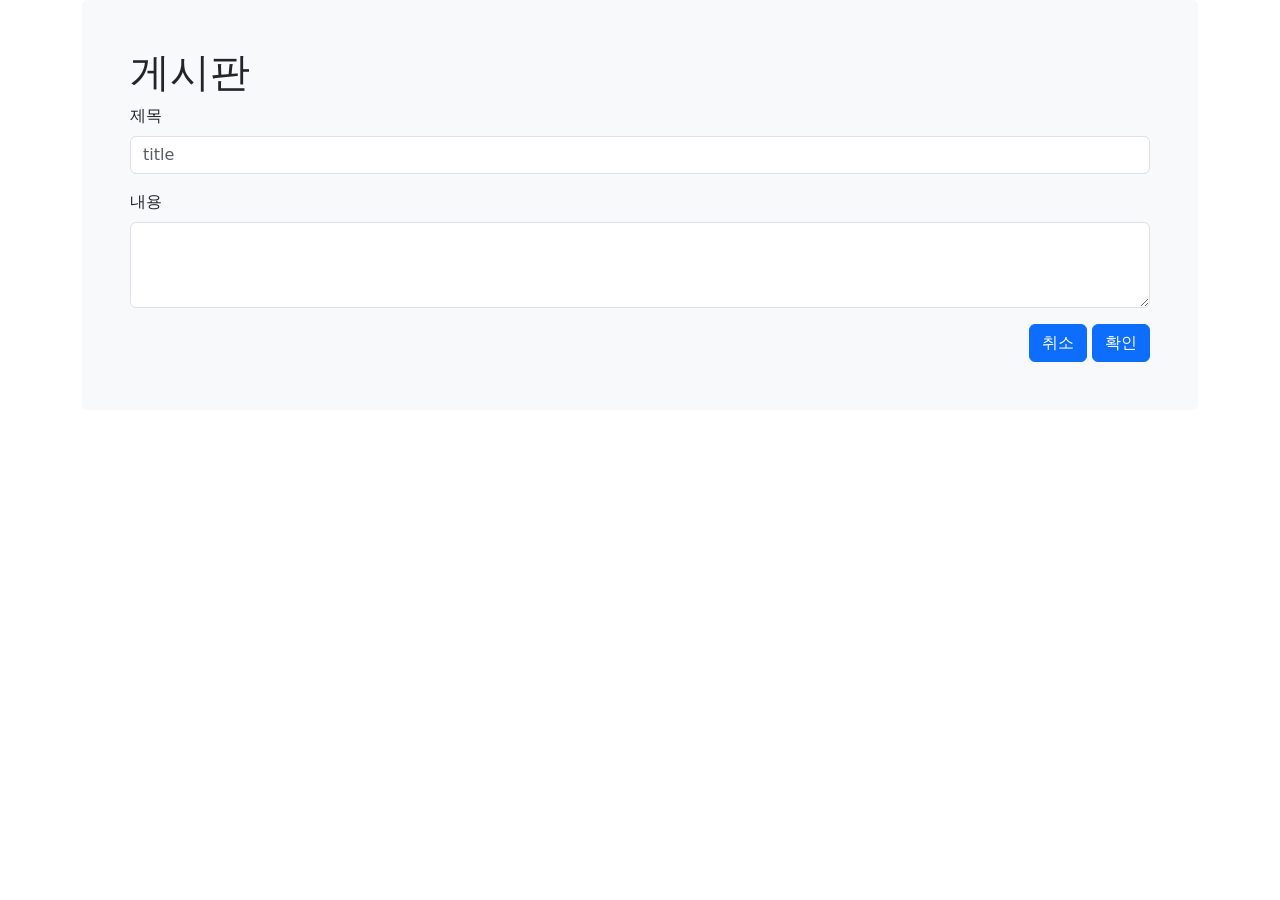
==== src/main/resources/templates/community/form.html @ d03fa1c0 "커뮤니티사이트 게시판 구현(미완 - 1)" ====
<!doctype html>
<html xmlns:th="http://www.thymeleaf.org">
<head>
    <meta charset="utf-8">
    <meta name="viewport" content="width=device-width, initial-scale=1">
    <meta name="description" content="">
    <meta name="author" content="Mark Otto, Jacob Thornton, and Bootstrap contributors">
    <meta name="generator" content="Hugo 0.88.1">
    <title>Top navbar example · Bootstrap v5.1</title>

    <link rel="canonical" href="https://getbootstrap.com/docs/5.1/examples/navbar-static/">


    <link href="https://cdn.jsdelivr.net/npm/bootstrap@5.1.3/dist/css/bootstrap.min.css" rel="stylesheet" integrity="sha384-1BmE4kWBq78iYhFldvKuhfTAU6auU8tT94WrHftjDbrCEXSU1oBoqyl2QvZ6jIW3" crossorigin="anonymous">
    <!-- Bootstrap core CSS -->
    <link href="/docs/5.1/dist/css/bootstrap.min.css" rel="stylesheet" integrity="sha384-1BmE4kWBq78iYhFldvKuhfTAU6auU8tT94WrHftjDbrCEXSU1oBoqyl2QvZ6jIW3" crossorigin="anonymous">

    <!-- Favicons -->
    <link rel="apple-touch-icon" href="/docs/5.1/assets/img/favicons/apple-touch-icon.png" sizes="180x180">
    <link rel="icon" href="/docs/5.1/assets/img/favicons/favicon-32x32.png" sizes="32x32" type="image/png">
    <link rel="icon" href="/docs/5.1/assets/img/favicons/favicon-16x16.png" sizes="16x16" type="image/png">
    <link rel="manifest" href="/docs/5.1/assets/img/favicons/manifest.json">
    <link rel="mask-icon" href="/docs/5.1/assets/img/favicons/safari-pinned-tab.svg" color="#7952b3">
    <link rel="icon" href="/docs/5.1/assets/img/favicons/favicon.ico">
    <meta name="theme-color" content="#7952b3">


    <style>
        .bd-placeholder-img {
            font-size: 1.125rem;
            text-anchor: middle;
            -webkit-user-select: none;
            -moz-user-select: none;
            user-select: none;
        }

        @media (min-width: 768px) {
            .bd-placeholder-img-lg {
                font-size: 3.5rem;
            }
        }
    </style>


    <!-- Custom styles for this template -->
    <link href="navbar-top.css" rel="stylesheet">
</head>
<body>
<script src="https://cdn.jsdelivr.net/npm/bootstrap@5.1.3/dist/js/bootstrap.bundle.min.js" integrity="sha384-ka7Sk0Gln4gmtz2MlQnikT1wXgYsOg+OMhuP+IlRH9sENBO0LRn5q+8nbTov4+1p" crossorigin="anonymous"></script>
</nav>

<main class="container">
    <div class="bg-light p-5 rounded">
        <h1>게시판</h1>

        <form action="" th:action="@{/community/form}" th:object="${board}" method="post">
            <input type="hidden" th:field="*{id}">
            <div class="mb-3">
                <label for="title" class="form-label">제목</label>
                <input type="text" class="form-control"
                       th:classappend="${#fields.hasErrors('title')} ? 'is-invalid'" id="title" placeholder="title" th:field="*{title}">
                <div class="invalid-feedback" th:if="${#fields.hasErrors('title')}" th:errors="*{title}">제목에러</div>
            </div>
            <div class="mb-3">
                <label for="content" class="form-label">내용</label>
                <textarea class="form-control" id="content" rows="3" th:field="*{content}"
                          th:classappend="${#fields.hasErrors('content')} ? 'is-invalid'"></textarea>
                <div class="invalid-feedback" th:if="${#fields.hasErrors('content')}" th:errors="*{content}">본문에러</div>
            </div>
            <div class="text-end">
                <a type="button" class="btn btn-primary" th:href="@{/community/community}">취소</a>
                <button type="submit" class="btn btn-primary">확인</button>
            </div>
        </form>
</main>


<script src="/docs/5.1/dist/js/bootstrap.bundle.min.js" integrity="sha384-ka7Sk0Gln4gmtz2MlQnikT1wXgYsOg+OMhuP+IlRH9sENBO0LRn5q+8nbTov4+1p" crossorigin="anonymous"></script>


</body>
</html>
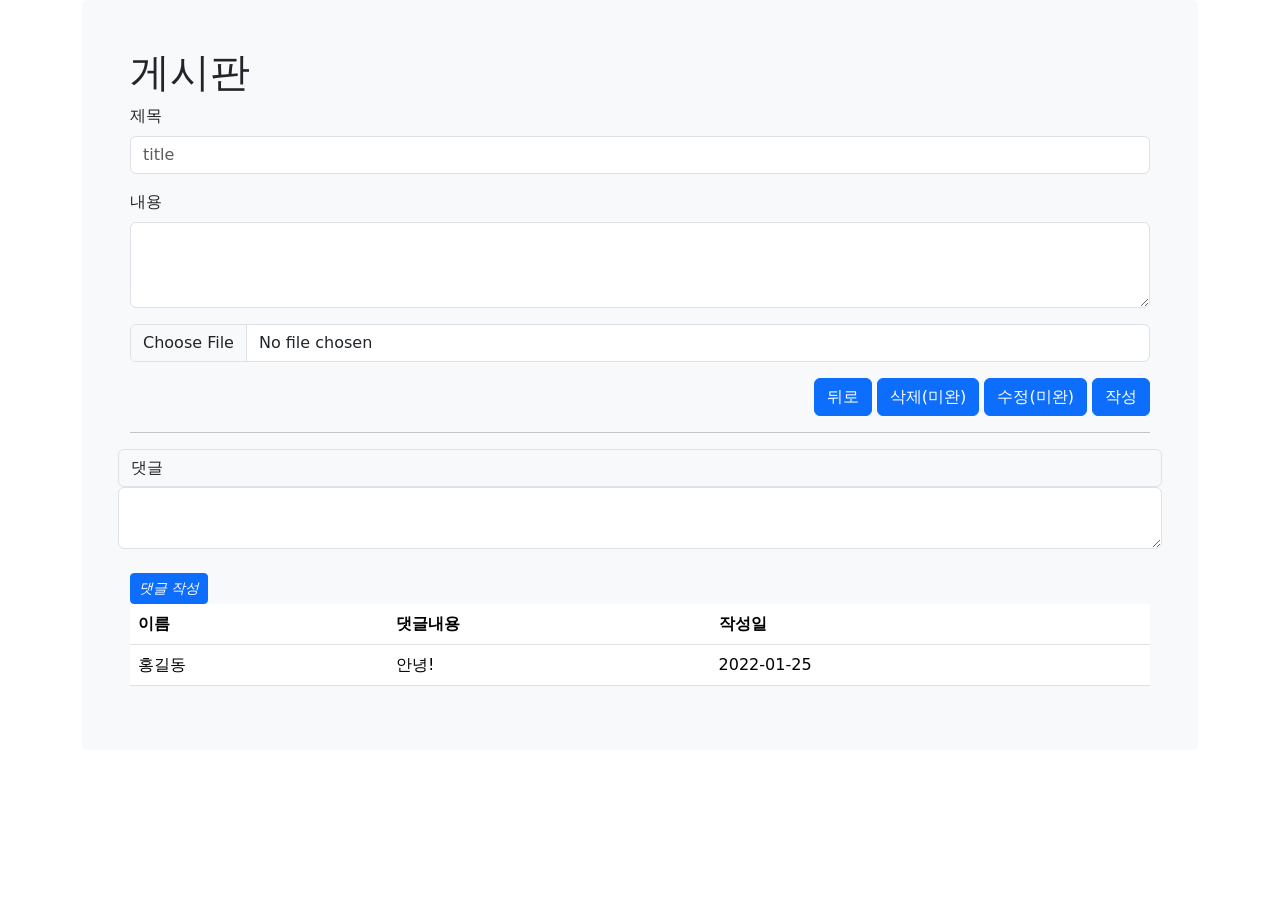
==== commit ceaea6c9: "just backup" ====
--- a/src/main/resources/templates/community/form.html
+++ b/src/main/resources/templates/community/form.html
@@ -52,8 +52,7 @@
 <main class="container">
     <div class="bg-light p-5 rounded">
         <h1>게시판</h1>
-
-        <form action="" th:action="@{/community/form}" th:object="${board}" method="post">
+        <form action="" th:action="@{/community/form}" th:object="${board}" method="post" enctype="multipart/form-data">
             <input type="hidden" th:field="*{id}">
             <div class="mb-3">
                 <label for="title" class="form-label">제목</label>
@@ -67,11 +66,50 @@
                           th:classappend="${#fields.hasErrors('content')} ? 'is-invalid'"></textarea>
                 <div class="invalid-feedback" th:if="${#fields.hasErrors('content')}" th:errors="*{content}">본문에러</div>
             </div>
+            <div class="mb-3">
+                <input class="form-control" type="file" id="formFile">
+            </div>
             <div class="text-end">
-                <a type="button" class="btn btn-primary" th:href="@{/community/community}">취소</a>
-                <button type="submit" class="btn btn-primary">확인</button>
+                <a type="button" class="btn btn-primary" th:href="@{/community/community}">뒤로</a>
+                <button type="submit" class="btn btn-primary">삭제(미완)</button>
+                <button type="submit" class="btn btn-primary">수정(미완)</button>
+                <button type="submit" class="btn btn-primary">작성</button>
             </div>
         </form>
+        <hr>
+        <div class="input-group">
+
+        </div>
+        <div class="card-body">
+            <form class="form-horizontal">
+                <div class="row">
+                    <span class="input-group-text">댓글</span>
+                    <textarea class="form-control" aria-label="With textarea"></textarea>
+                    <div class="form-group col-sm-2">
+                        <br>
+                        <button type="button" class="btn btn-primary btn-sm btn-block replyAddBtn">
+                            <i class="fa fa-save">댓글 작성</i>
+                        </button>
+                    </div>
+                </div>
+            </form>
+        </div>
+        <table class="table">
+            <thead>
+            <tr>
+                <th scope="col">이름</th>
+                <th scope="col">댓글내용</th>
+                <th scope="col">작성일</th>
+            </tr>
+            </thead>
+            <tbody>
+                <tr>
+                    <td>홍길동</td>
+                    <td>안녕!</td>
+                <td>2022-01-25</td>
+            </tr>
+            </tbody>
+        </table>
 </main>
 
 
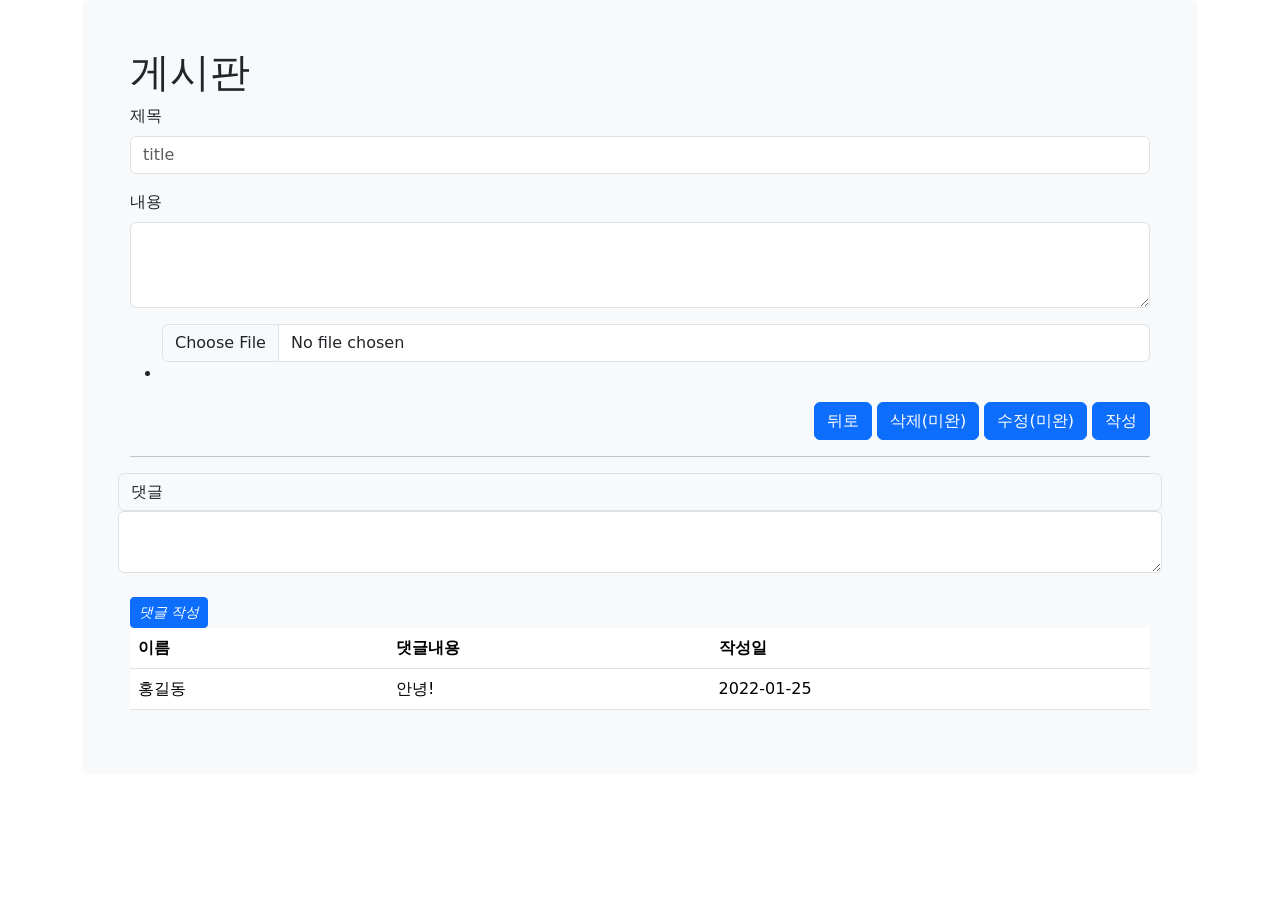
==== commit 7d41eff1: "커뮤니티 게시판 구현(3) - 미완 추가 - 파일업로드/다운로드" ====
--- a/src/main/resources/templates/community/form.html
+++ b/src/main/resources/templates/community/form.html
@@ -67,7 +67,11 @@
                 <div class="invalid-feedback" th:if="${#fields.hasErrors('content')}" th:errors="*{content}">본문에러</div>
             </div>
             <div class="mb-3">
-                <input class="form-control" type="file" id="formFile">
+                <ul th:each="file : ${board}">
+                    <input class="form-control" type="file" id="formFile" name="uploadfile">
+                    <li><a href="#" th:href="${'/community/download?uuid='+file.uuid+'&fileName='+file.filename}"><span th:text="${file.filename}"></span></a></li>
+
+                </ul>
             </div>
             <div class="text-end">
                 <a type="button" class="btn btn-primary" th:href="@{/community/community}">뒤로</a>
